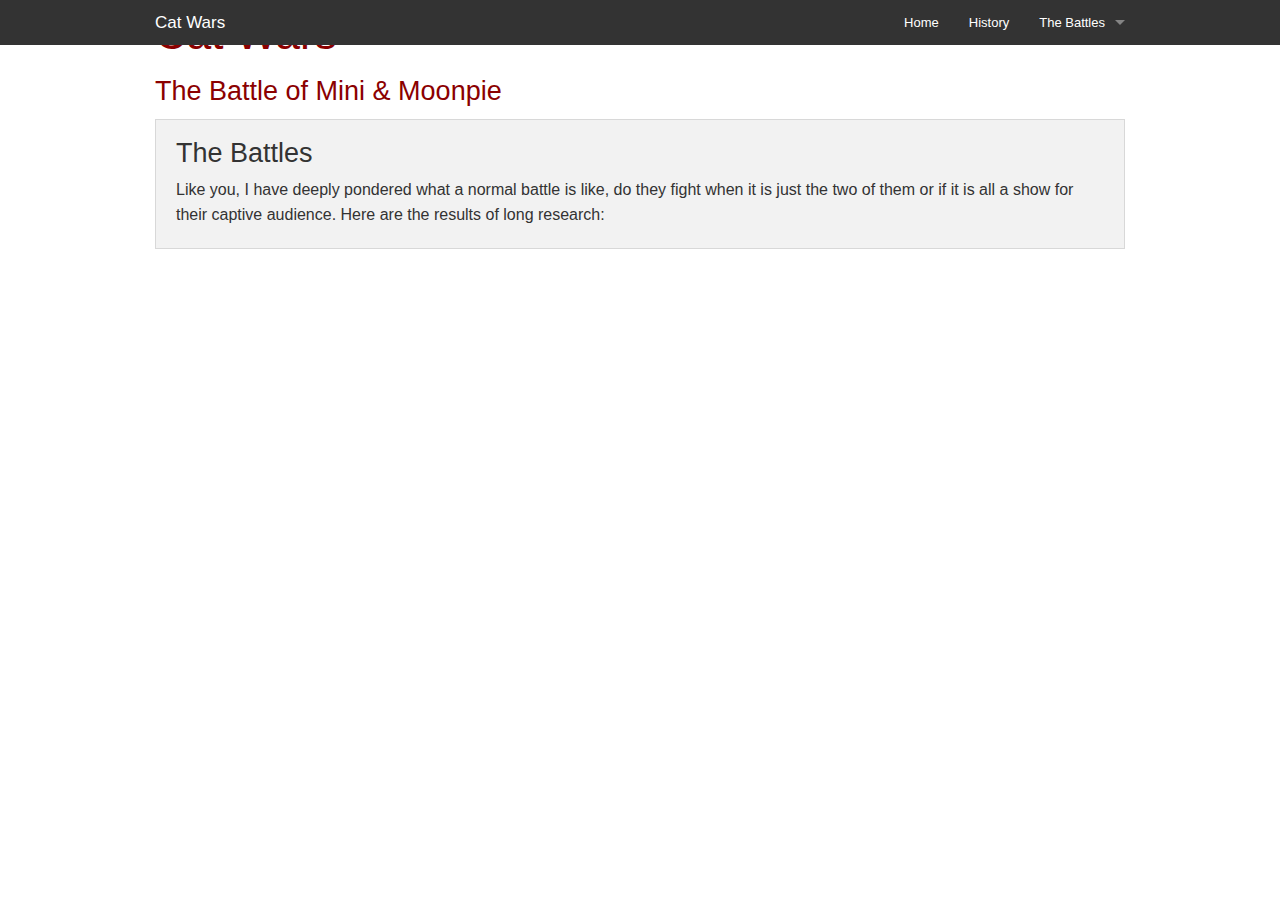
==== battles.html @ 4289d574 "html added" ====
<!doctype html>
<html class="no-js" lang="en">
  <head>
    <meta charset="utf-8" />
    <meta name="viewport" content="width=device-width, initial-scale=1.0" />
    <title>Cat Wars | Welcome</title>
    <link rel="stylesheet" href="css/foundation.css" />
    <script src="js/vendor/modernizr.js"></script>
  </head>
    
  <body>

    <!-- Top Bar -->
    <div class="contain-to-grid fixed">    
      <nav class="top-bar" data-topbar role="navigation">
        <ul class="title-area">
          <li class="name">
            <h1>
             <a href="index.html">Cat Wars</a>
            </h1>
          </li>
          <li class="toggle-topbar menu-icon"><a href="#"><span>menu</span></a></li>
        </ul>
        <section class="top-bar-section">
          <ul class="right">
            <li><a href="index.html" >Home</a></li>
            <li><a href="history.html">History</a></li>
            <li class="has-dropdown">
              <a href="battles.html" class="selected">The Battles</a>
              <ul class="dropdown">
                <li><a href="bystanders.html">Innocent Bystanders</a></li>
                <li><a href="stats.html">Stats</a></li>
                <li><a href="warriors.html" >Warriors</a></li>
              </ul>
            </li>
          </ul>
        </section>
      </nav>
    </div>
    <!-- End Top Bar -->


  
    <div class="row">
      <div class="large-12 columns" id="top">
        <h1>Cat Wars</h1>  
        <h3>The Battle of Mini & Moonpie</h3>
      </div>
    </div>

    <div class="row">
      <div class="large-12 columns">
        <div class="panel">
          <h3>The Battles</h3>
            <p>Like you, I have deeply pondered what a normal battle is like, do they fight when it is just the two of them or if it is all a show for their captive audience.  Here are the results of long research:</p>
        </div>
      </div>
    </div>


    <script src="js/vendor/jquery.js"></script>
    <script src="js/foundation.min.js"></script>
    <script>
      $(document).foundation();
    </script>
  </body>
</html>
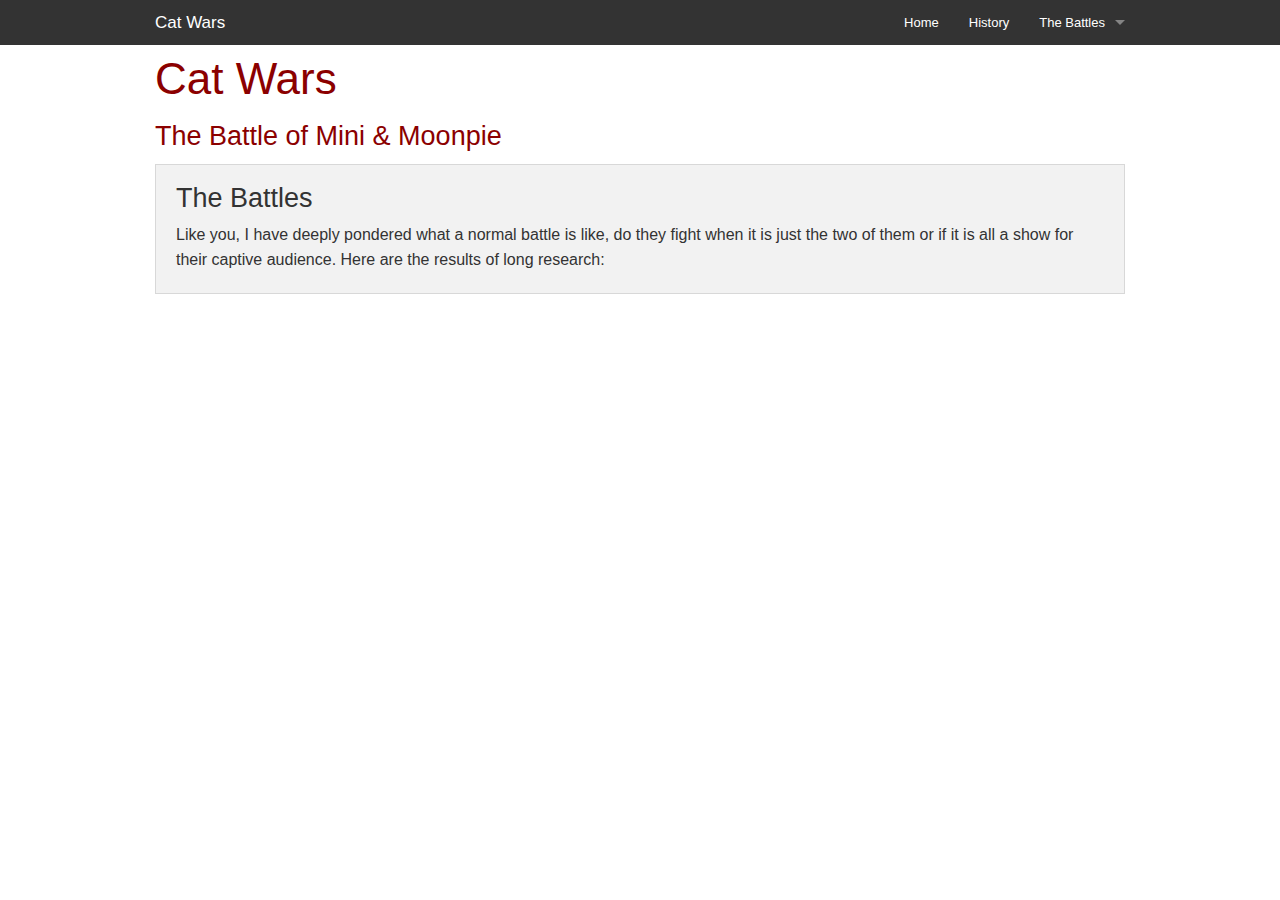
==== commit 0e209c7e: "asses mystyles stylesheet load onto HTML pages" ====
--- a/battles.html
+++ b/battles.html
@@ -5,6 +5,7 @@
     <meta name="viewport" content="width=device-width, initial-scale=1.0" />
     <title>Cat Wars | Welcome</title>
     <link rel="stylesheet" href="css/foundation.css" />
+    <link rel="stylesheet" href="css/mystyles.css" />
     <script src="js/vendor/modernizr.js"></script>
   </head>
     
--- a/css/mystyles.css
+++ b/css/mystyles.css
@@ -0,0 +1,16 @@
+#people-photo {
+  display:block;
+  max-width: 120px;
+  margin: 10px auto 10px;
+  border-radius: 100%;
+  padding-right: 10px;
+  float: left;
+}
+
+#cat-photo {
+  display:block;
+  max-width: 120px;
+  margin: 10px auto 10px;
+  padding-right: 10px;
+  float: left;
+}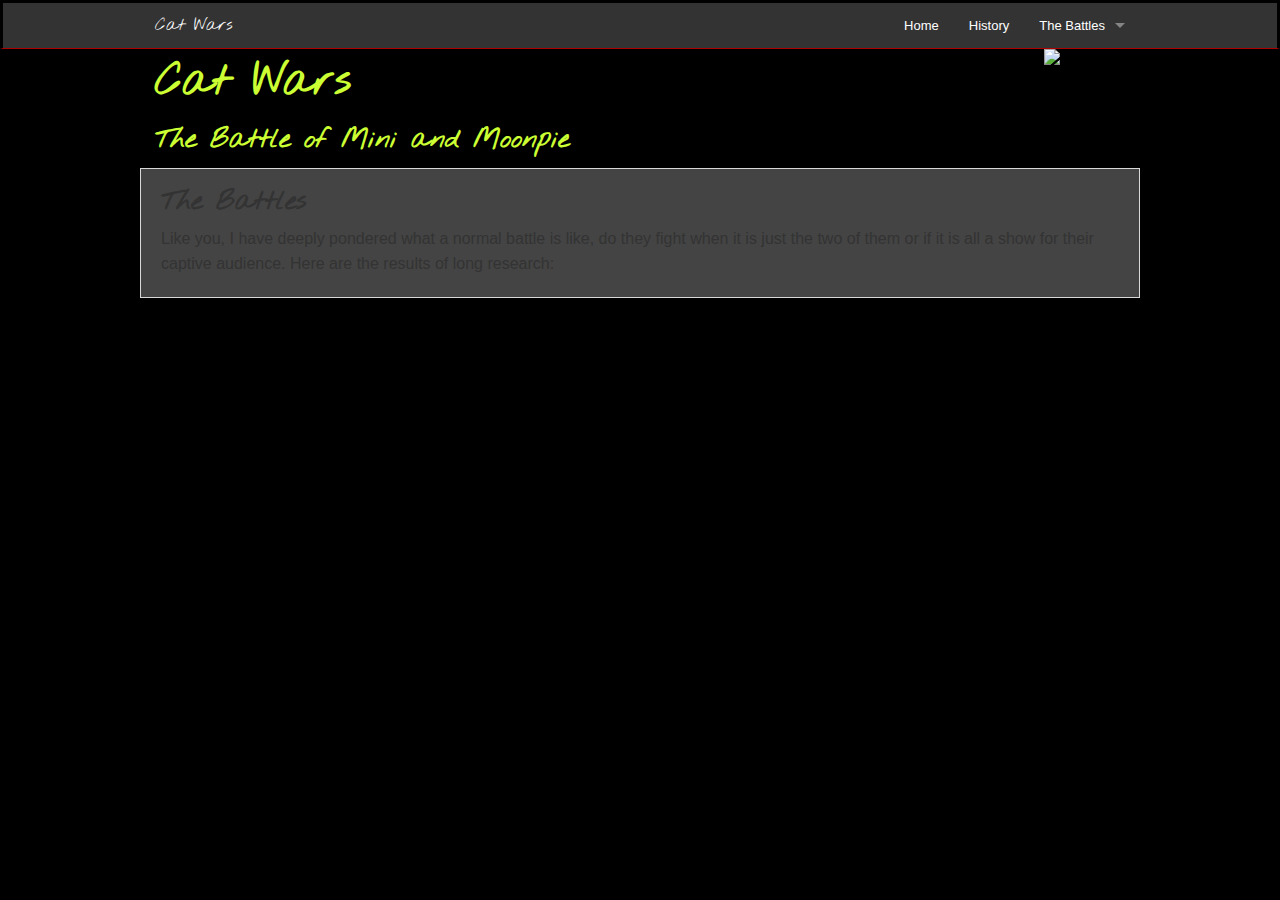
==== commit e83b3da4: "cat Eyes HTML & css added.  pic to follow" ====
--- a/battles.html
+++ b/battles.html
@@ -4,15 +4,16 @@
     <meta charset="utf-8" />
     <meta name="viewport" content="width=device-width, initial-scale=1.0" />
     <title>Cat Wars | Welcome</title>
+    <link href='https://fonts.googleapis.com/css?family=Nothing+You+Could+Do' rel='stylesheet' type='text/css'>
     <link rel="stylesheet" href="css/foundation.css" />
     <link rel="stylesheet" href="css/mystyles.css" />
     <script src="js/vendor/modernizr.js"></script>
   </head>
-    
+  
   <body>
 
     <!-- Top Bar -->
-    <div class="contain-to-grid fixed">    
+    <div class="contain-to-grid fixed topnav">    
       <nav class="top-bar" data-topbar role="navigation">
         <ul class="title-area">
           <li class="name">
@@ -44,10 +45,12 @@
   
     <div class="row">
       <div class="large-12 columns" id="top">
+        <img src="img/Cat_eyes.jpg" alt="Cat Eyes" id="eyes">
         <h1>Cat Wars</h1>  
-        <h3>The Battle of Mini & Moonpie</h3>
+        <h3>The Battle of Mini and Moonpie</h3
       </div>
     </div>
+
 
     <div class="row">
       <div class="large-12 columns">
--- a/css/mystyles.css
+++ b/css/mystyles.css
@@ -13,4 +13,58 @@
   margin: 10px auto 10px;
   padding-right: 10px;
   float: left;
-}+}
+
+#eyes-photo {
+  display:block;
+  max-width: 120px;
+  margin: 10px auto 10px;
+  padding-right: 10px;
+  float: right;
+}
+
+/**************************************
+GENERAL
+***************************************/
+h1, h2, h3, h4, h5, h6   {
+  font-family: 'Nothing You Could Do';
+  font-weight: bold;
+  text-decoration: none;
+  color: #ccff33; 
+
+}
+
+body {
+  background: #000;
+
+  
+}
+
+#eyes {
+  background: #000;
+  float: right
+  
+}
+
+.topnav {
+  border-style: solid;
+  border-bottom-color: #af0000;
+  border-bottom-width: 1px;
+}
+
+
+.panel {
+ 
+  background-color: #444;
+  
+
+  
+}
+
+
+/******************** Fonts
+font-family: 'Archivo Narrow', sans-serif;
+font-family: 'Noto Serif', serif;
+font-family: 'Titillium Web', sans-serif;
+font-family: 'Nothing You Could Do', cursive;
+*************************/
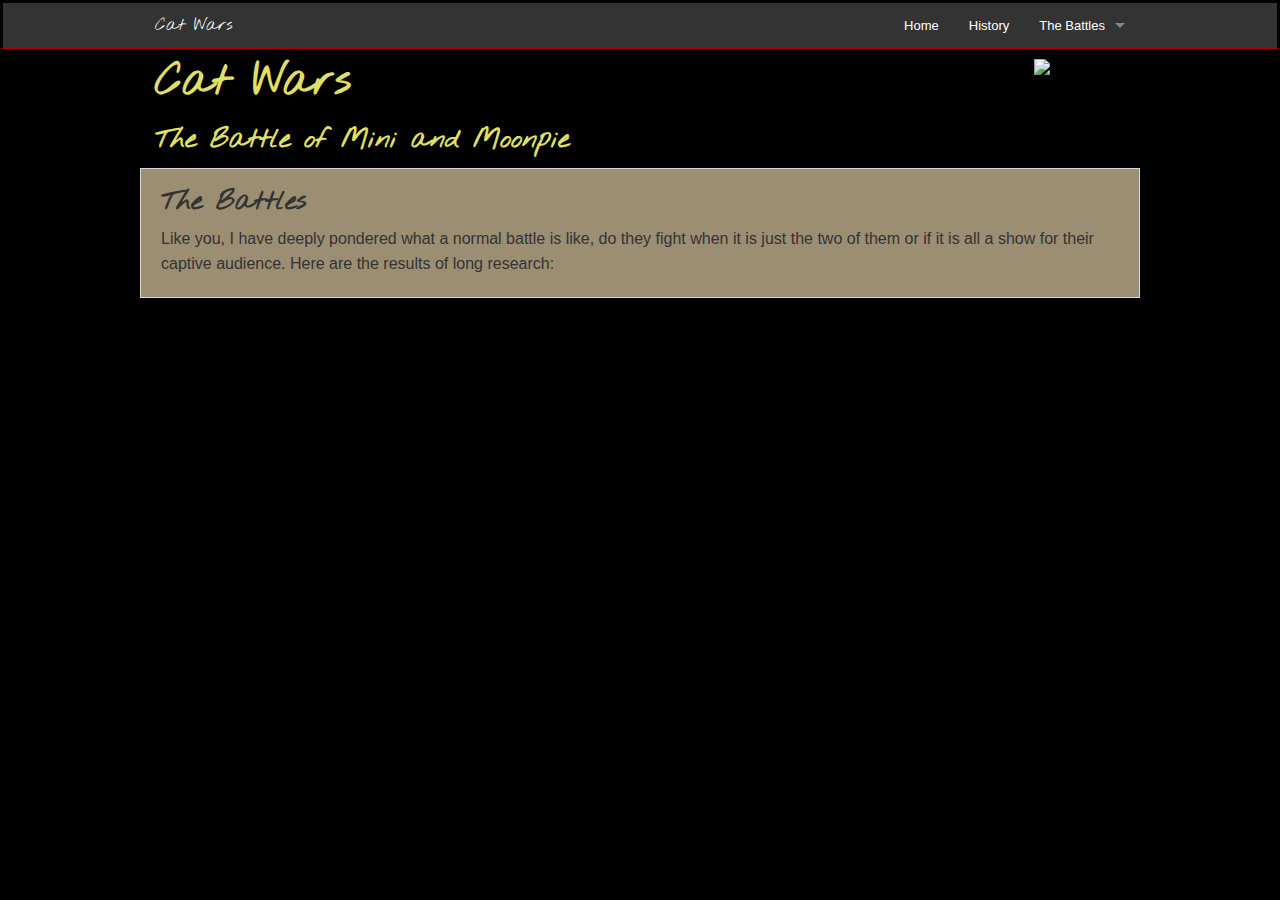
==== commit 150ea3ea: "styling on panel & panel headers" ====
--- a/battles.html
+++ b/battles.html
@@ -42,10 +42,9 @@
     <!-- End Top Bar -->
 
 
-  
     <div class="row">
       <div class="large-12 columns" id="top">
-        <img src="img/Cat_eyes.jpg" alt="Cat Eyes" id="eyes">
+        <img src="img/Cat_eyes.jpg" alt="Cat Eyes" id="eyes-photo">
         <h1>Cat Wars</h1>  
         <h3>The Battle of Mini and Moonpie</h3
       </div>
--- a/css/mystyles.css
+++ b/css/mystyles.css
@@ -17,7 +17,7 @@
 
 #eyes-photo {
   display:block;
-  max-width: 120px;
+  max-width: 30%;
   margin: 10px auto 10px;
   padding-right: 10px;
   float: right;
@@ -30,8 +30,8 @@
   font-family: 'Nothing You Could Do';
   font-weight: bold;
   text-decoration: none;
-  color: #ccff33; 
-
+  color: #E0E066; 
+/*#D8D880*/
 }
 
 body {
@@ -40,11 +40,6 @@
   
 }
 
-#eyes {
-  background: #000;
-  float: right
-  
-}
 
 .topnav {
   border-style: solid;
@@ -54,11 +49,11 @@
 
 
 .panel {
- 
-  background-color: #444;
-  
+  background-color: #9B8E73;
+}
 
-  
+#panelHeading {
+  color: #520000;
 }
 
 
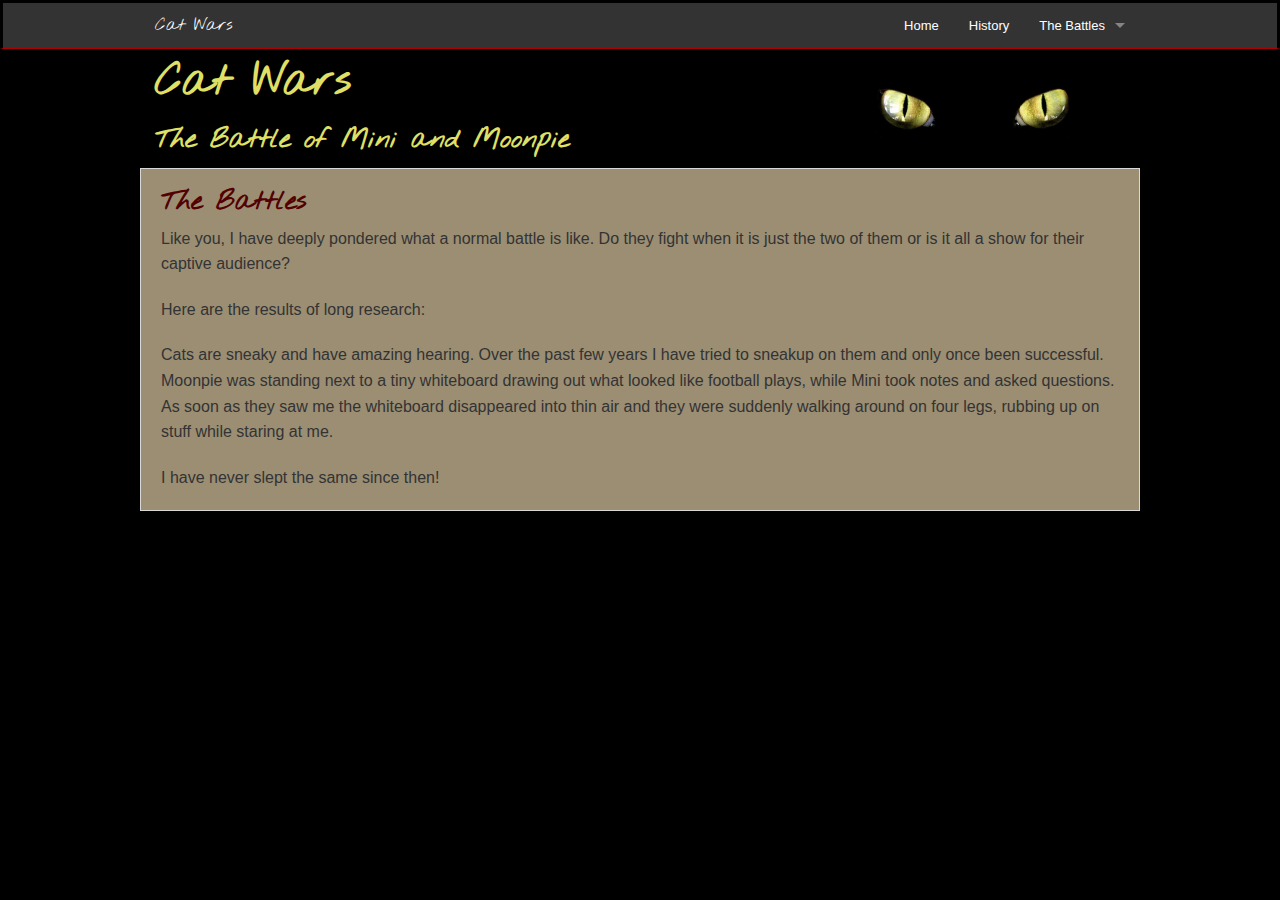
==== commit 80110716: "battles wording" ====
--- a/battles.html
+++ b/battles.html
@@ -54,8 +54,11 @@
     <div class="row">
       <div class="large-12 columns">
         <div class="panel">
-          <h3>The Battles</h3>
-            <p>Like you, I have deeply pondered what a normal battle is like, do they fight when it is just the two of them or if it is all a show for their captive audience.  Here are the results of long research:</p>
+          <h3 id="panelHeading">The Battles</h3>
+          <p>Like you, I have deeply pondered what a normal battle is like. Do they fight when it is just the two of them or is it all a show for their captive audience?</p> 
+          <p>Here are the results of long research:</p>        
+          <p>Cats are sneaky and have amazing hearing.  Over the past few years I have tried to sneakup on them and only once been successful. Moonpie was standing next to a tiny whiteboard drawing out what looked like football plays, while Mini took notes and asked questions. As soon as they saw me the whiteboard disappeared into thin air and they were suddenly walking around on four legs, rubbing up on stuff while staring at me. </p>
+          <p>I have never slept the same since then!</p>
         </div>
       </div>
     </div>
--- a/css/mystyles.css
+++ b/css/mystyles.css
@@ -1,7 +1,7 @@
 #people-photo {
   display:block;
   max-width: 120px;
-  margin: 10px auto 10px;
+  margin: 30px auto 10px;
   border-radius: 100%;
   padding-right: 10px;
   float: left;
@@ -18,7 +18,7 @@
 #eyes-photo {
   display:block;
   max-width: 30%;
-  margin: 10px auto 10px;
+  margin: 30px auto 10px;
   padding-right: 10px;
   float: right;
 }
@@ -31,22 +31,17 @@
   font-weight: bold;
   text-decoration: none;
   color: #E0E066; 
-/*#D8D880*/
 }
 
 body {
   background: #000;
-
-  
 }
-
 
 .topnav {
   border-style: solid;
   border-bottom-color: #af0000;
   border-bottom-width: 1px;
 }
-
 
 .panel {
   background-color: #9B8E73;
@@ -56,6 +51,38 @@
   color: #520000;
 }
 
+#panelHeadingH4 {
+  color: #520000;
+  margin: 30px 0 0;
+}
+
+
+table, th, td {
+   border: 1px solid black;
+   background-color: #9B8E73;
+   color: #E0E066;
+}
+
+#bystanderStats {
+  text-align:center; 
+  margin-left:auto; 
+  margin-right:auto; 
+}
+
+th {
+   background-color: #8c8068;
+   color: #000;
+
+}
+
+td {
+   background-color: #A59981;
+}
+
+.sidenote {
+  font-style: italic;
+  font-size: .85em;
+}
 
 /******************** Fonts
 font-family: 'Archivo Narrow', sans-serif;
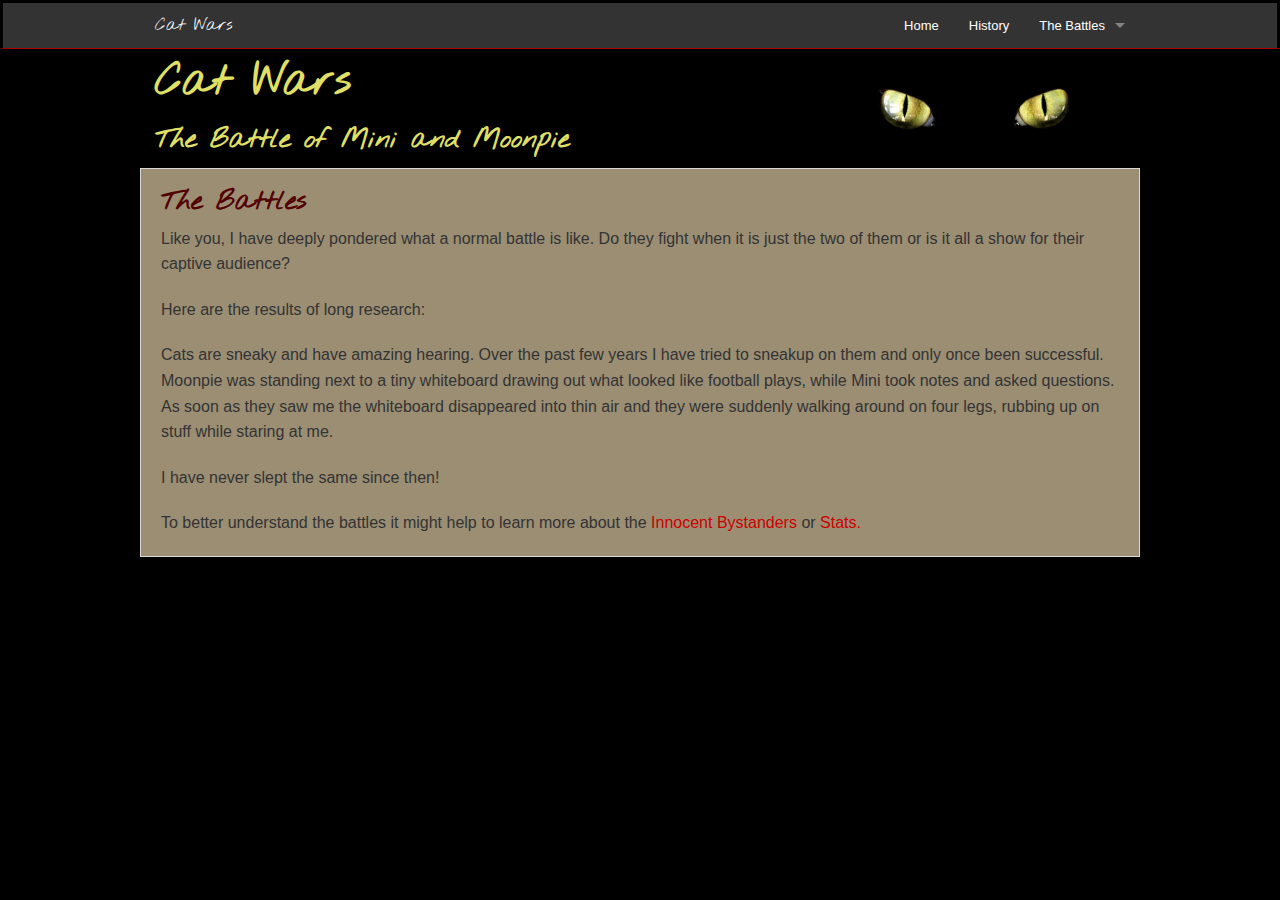
==== commit 47b3c1a2: "added bystander and stats link to battles page" ====
--- a/battles.html
+++ b/battles.html
@@ -59,6 +59,7 @@
           <p>Here are the results of long research:</p>        
           <p>Cats are sneaky and have amazing hearing.  Over the past few years I have tried to sneakup on them and only once been successful. Moonpie was standing next to a tiny whiteboard drawing out what looked like football plays, while Mini took notes and asked questions. As soon as they saw me the whiteboard disappeared into thin air and they were suddenly walking around on four legs, rubbing up on stuff while staring at me. </p>
           <p>I have never slept the same since then!</p>
+          <p>To better understand the battles it might help to learn more about the <a href="bystanders.html">Innocent Bystanders</a> or <a href="stats.html">Stats.</a></p>
         </div>
       </div>
     </div>
